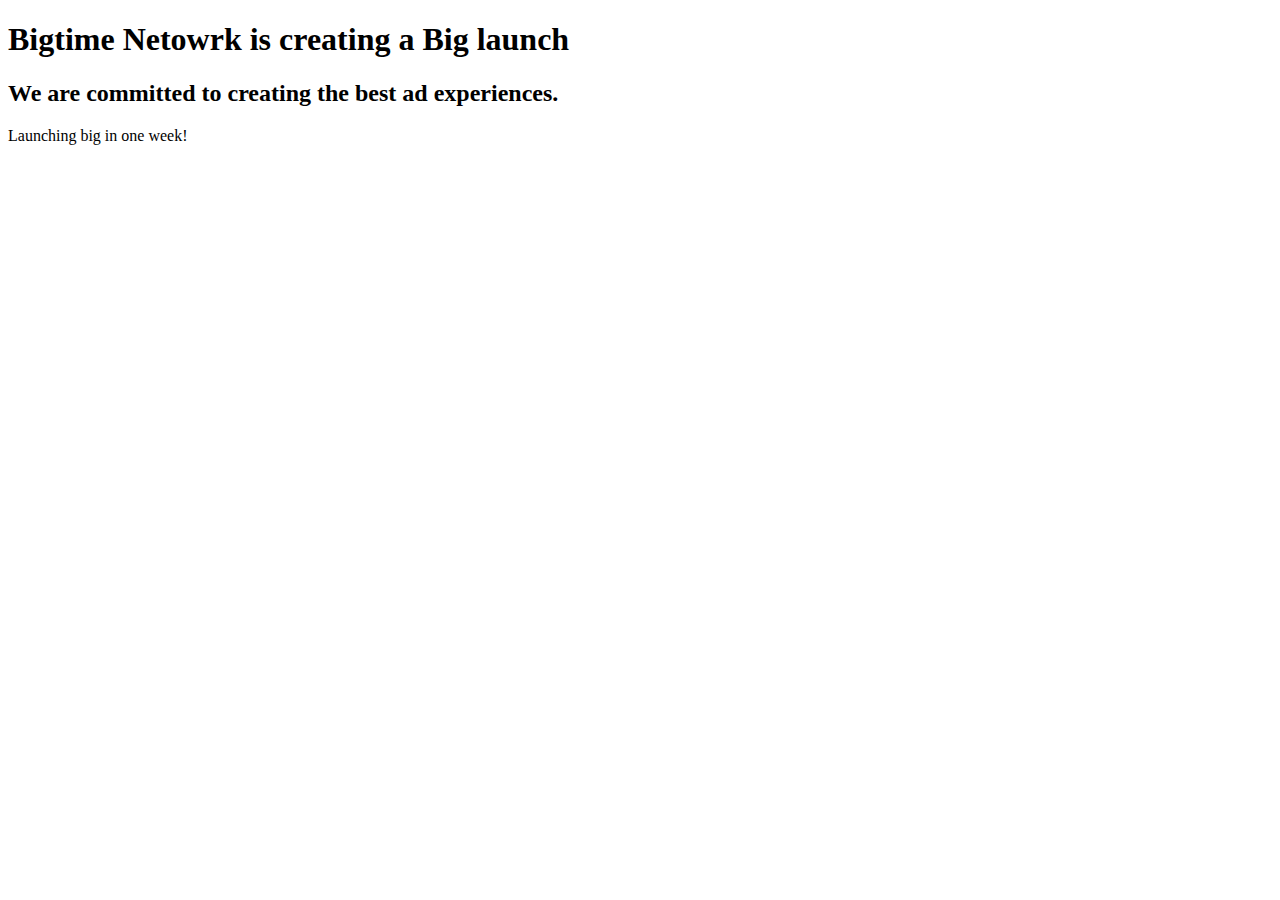
==== index.html @ 49b53161 "add index file" ====
<!DOCTYPE html>

<html>
    <head>
        <meta charset="utf-8">
        <meta http-equiv="X-UA-Compatible" content="IE=edge">
        <title>Bigtime Network</title>
        <meta name="description" content="">
        <meta name="viewport" content="width=device-width, initial-scale=1">
        <link rel="stylesheet" href="">
    </head>
    <body>
        <h1>Bigtime Netowrk is creating a Big launch</h1>
        <h2>We are committed to creating the best ad experiences. </h2>
        <p>Launching big in one week!</p>
        <script src="" async defer></script>
    </body>
</html>
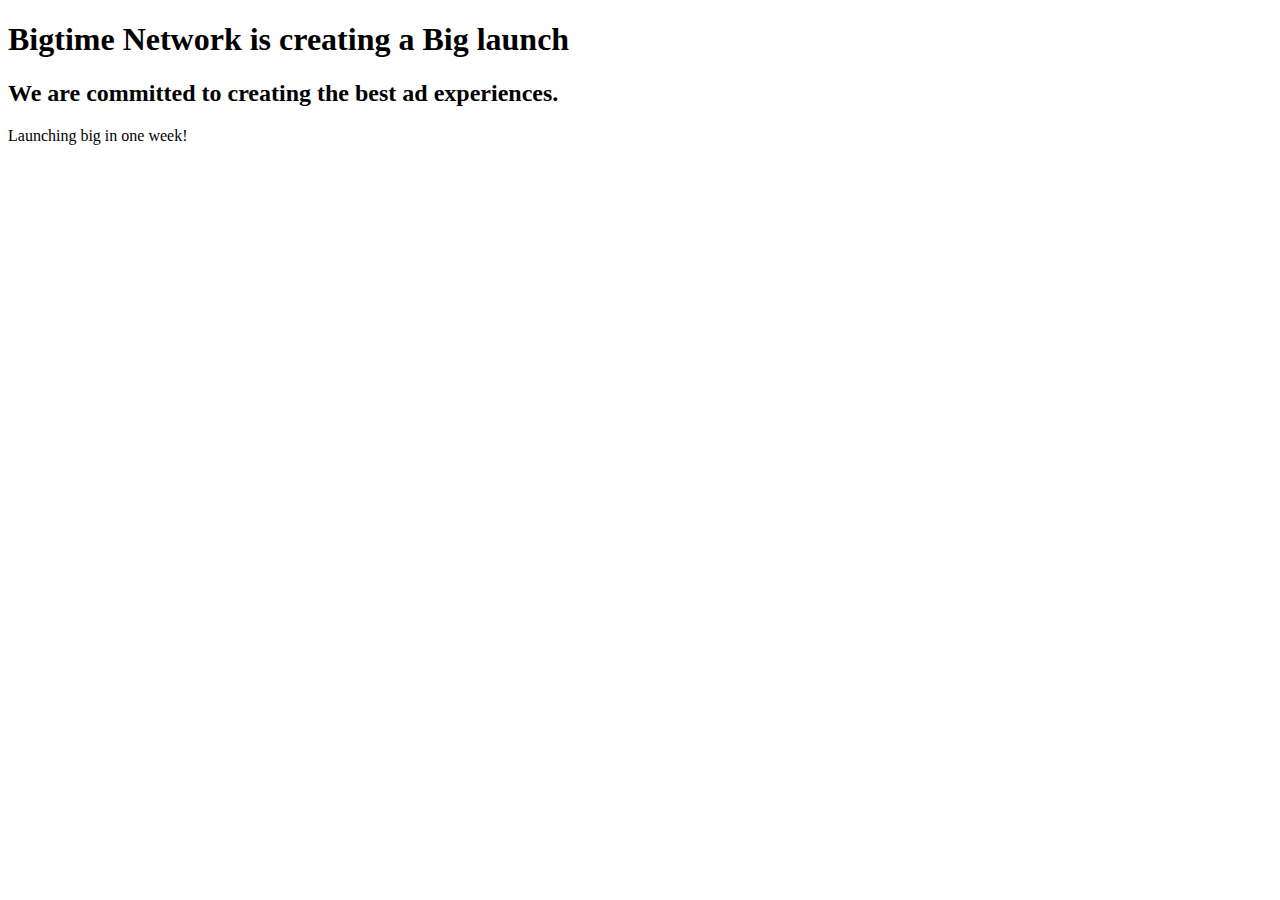
==== commit 77ecba34: "add index file" ====
--- a/index.html
+++ b/index.html
@@ -10,7 +10,7 @@
         <link rel="stylesheet" href="">
     </head>
     <body>
-        <h1>Bigtime Netowrk is creating a Big launch</h1>
+        <h1>Bigtime Network is creating a Big launch</h1>
         <h2>We are committed to creating the best ad experiences. </h2>
         <p>Launching big in one week!</p>
         <script src="" async defer></script>
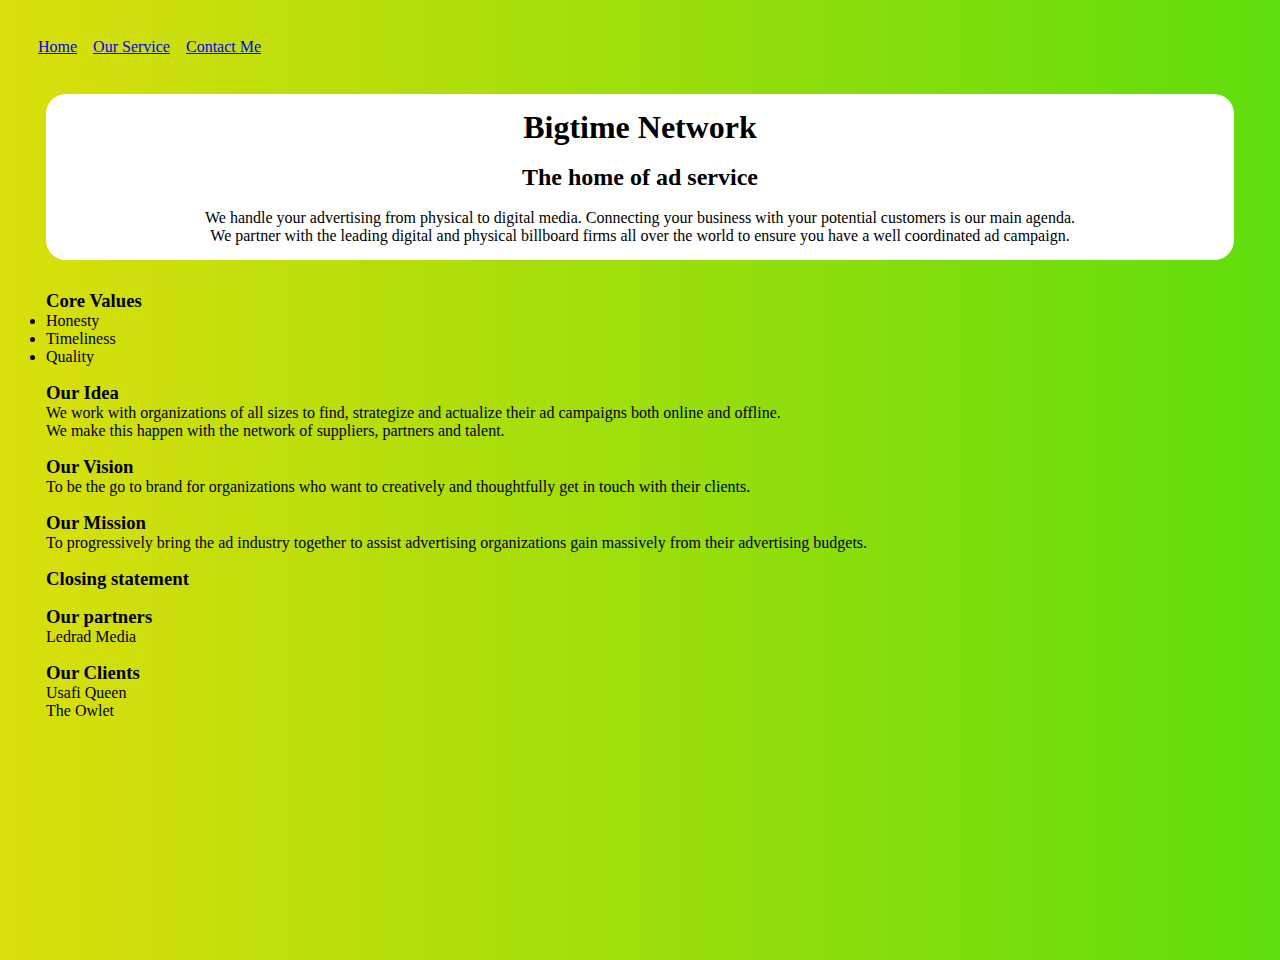
==== commit 4f34cc80: "on the flight website update" ====
--- a/index.html
+++ b/index.html
@@ -1,18 +1,92 @@
 <!DOCTYPE html>
+<html>
+  <head>
+    <meta charset="utf-8" />
+    <meta http-equiv="X-UA-Compatible" content="IE=edge" />
+    <title></title>
+    <meta name="description" content="" />
+    <meta name="viewport" content="width=device-width, initial-scale=1" />
+    <link rel="stylesheet" href="style.css" />
+  </head>
+  <body>
+    <nav class="textcolor flex">
+      <ul class="bulletsnostyling flex-row  ">
+        <li><a href="index.html">Home</a></li>
+        <li><a href="services.html">Our Service</a></li>
+        <li><a href="contact.html">Contact Me</a></li>
+      </ul>
+    </nav>
+    <main class="textcolor">
+      <div class="hero center">
+        <h1>Bigtime Network</h1><br/>
+        <h2>The home of ad service</h2><br/>
+        <p>
+          We handle your advertising from physical to digital media. Connecting
+          your business with your potential customers is our main agenda.
+          <br />
+          We partner with the leading digital and physical billboard firms all
+          over the world to ensure you have a well coordinated ad campaign.
+        </p>
+      </div>
+ 
+      <!-- Section for displaying core values-->
+      <div class="corevalues">
+        <h3>Core Values</h3>
+        <ul>
+          <li>Honesty</li>
+          <li>Timeliness</li>
+          <li>Quality</li>
+        </ul>
+      </div>
+      <!-- Section for our idea-->
+      <div>
+        <h3>Our Idea</h3>
+        <p>
+          We work with organizations of all sizes to find, strategize and
+          actualize their ad campaigns both online and offline. <br />
+          We make this happen with the network of suppliers, partners and
+          talent.
+        </p>
+      </div>
 
-<html>
-    <head>
-        <meta charset="utf-8">
-        <meta http-equiv="X-UA-Compatible" content="IE=edge">
-        <title>Bigtime Network</title>
-        <meta name="description" content="">
-        <meta name="viewport" content="width=device-width, initial-scale=1">
-        <link rel="stylesheet" href="">
-    </head>
-    <body>
-        <h1>Bigtime Network is creating a Big launch</h1>
-        <h2>We are committed to creating the best ad experiences. </h2>
-        <p>Launching big in one week!</p>
-        <script src="" async defer></script>
-    </body>
-</html>+      <!-- Section for our vision-->
+      <div>
+        <h3>Our Vision</h3>
+        <p>
+          To be the go to brand for organizations who want to creatively and
+          thoughtfully get in touch with their clients.
+        </p>
+      </div>
+
+      <!-- Section for our mission -->
+      <div>
+        <h3>Our Mission</h3>
+        <p>
+          To progressively bring the ad industry together to assist advertising
+          organizations gain massively from their advertising budgets.
+        </p>
+      </div>
+
+      <!-- Section for comments-->
+      <div>
+        <h3>Closing statement</h3>
+        <p></p>
+      </div>
+
+      <!-- Section for partners-->
+      <div>
+        <h3>Our partners</h3>
+        <p>Ledrad Media</p>
+      </div>
+
+      <!-- Section for clients-->
+      <div>
+        <h3>Our Clients</h3>
+        <p>Usafi Queen</p>
+        <p>The Owlet</p>
+        <p></p>
+      </div>
+    </main>
+    <script src="index.js" async defer></script>
+  </body>
+</html>
--- a/style.css
+++ b/style.css
@@ -0,0 +1,55 @@
+* {
+    margin: 0;
+    padding: 0;
+    box-sizing: border-box;
+  }
+
+body {
+    margin-top: 30px;
+    margin-left: 30px;
+    margin-bottom: 30px;
+    margin-right: 30px;
+    background-color: rgb(185, 223, 16);
+    background-image: linear-gradient(to right, rgb(219, 223, 11), rgb(95, 221, 12));
+    min-height: 100vh;
+}
+
+.textcolor {
+    color: black;
+}
+
+.hero {
+    background-color: white;
+    padding: 15px;
+    margin-top: 30px;
+    margin-bottom: 30px;
+    border-radius: 20px;
+}
+
+.center {
+    text-align: center;
+}
+
+.bulletsnostyling {
+    list-style-type: none;
+}
+
+nav ul {
+    display: flex;
+    flex-direction: row;
+}
+
+nav li {
+    padding: 0.5rem;
+}
+
+nav a {
+    display: block;
+    text-align: center;
+    width: 100%;
+    margin: auto;
+}   
+
+div {
+    margin: 1rem;
+}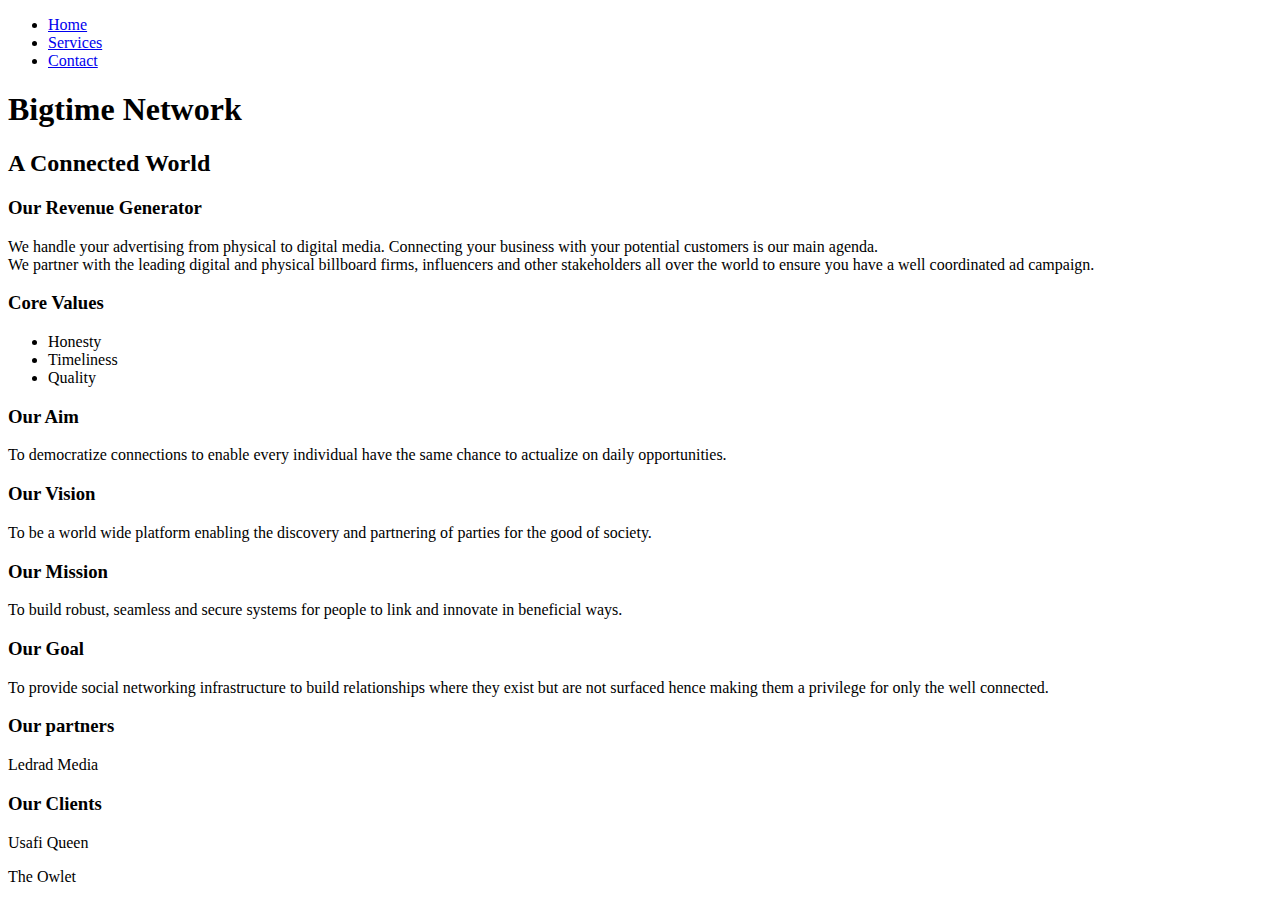
==== commit 278ec27c: "lean website for further updates" ====
--- a/index.html
+++ b/index.html
@@ -6,29 +6,29 @@
     <title></title>
     <meta name="description" content="" />
     <meta name="viewport" content="width=device-width, initial-scale=1" />
-    <link rel="stylesheet" href="style.css" />
   </head>
   <body>
-    <nav class="textcolor flex">
-      <ul class="bulletsnostyling flex-row  ">
+    <nav>
+      <ul>
         <li><a href="index.html">Home</a></li>
-        <li><a href="services.html">Our Service</a></li>
-        <li><a href="contact.html">Contact Me</a></li>
+        <li><a href="services.html">Services</a></li>
+        <li><a href="contact.html">Contact</a></li>
       </ul>
     </nav>
-    <main class="textcolor">
-      <div class="hero center">
-        <h1>Bigtime Network</h1><br/>
-        <h2>The home of ad service</h2><br/>
+    <main>
+      <div>
+        <h1>Bigtime Network</h1>
+        <h2>A Connected World</h2>
+        <h3>Our Revenue Generator</h3>
         <p>
           We handle your advertising from physical to digital media. Connecting
           your business with your potential customers is our main agenda.
           <br />
-          We partner with the leading digital and physical billboard firms all
+          We partner with the leading digital and physical billboard firms, influencers and other stakeholders all
           over the world to ensure you have a well coordinated ad campaign.
         </p>
       </div>
- 
+
       <!-- Section for displaying core values-->
       <div class="corevalues">
         <h3>Core Values</h3>
@@ -38,14 +38,12 @@
           <li>Quality</li>
         </ul>
       </div>
-      <!-- Section for our idea-->
+      <!-- Section for our aim-->
       <div>
-        <h3>Our Idea</h3>
+        <h3>Our Aim</h3>
         <p>
-          We work with organizations of all sizes to find, strategize and
-          actualize their ad campaigns both online and offline. <br />
-          We make this happen with the network of suppliers, partners and
-          talent.
+          To democratize connections to enable every individual have the same
+          chance to actualize on daily opportunities.
         </p>
       </div>
 
@@ -53,8 +51,8 @@
       <div>
         <h3>Our Vision</h3>
         <p>
-          To be the go to brand for organizations who want to creatively and
-          thoughtfully get in touch with their clients.
+          To be a world wide platform enabling the discovery and partnering of
+          parties for the good of society.
         </p>
       </div>
 
@@ -62,15 +60,17 @@
       <div>
         <h3>Our Mission</h3>
         <p>
-          To progressively bring the ad industry together to assist advertising
-          organizations gain massively from their advertising budgets.
+          To build robust, seamless and secure systems for people to link and
+          innovate in beneficial ways.
         </p>
       </div>
 
-      <!-- Section for comments-->
+      <!-- Section for our goal -->
       <div>
-        <h3>Closing statement</h3>
-        <p></p>
+        <h3>Our Goal</h3>
+        <p>
+          To provide social networking infrastructure to build relationships where they exist but are not surfaced hence making them a privilege for only the well connected.
+        </p>
       </div>
 
       <!-- Section for partners-->
@@ -84,9 +84,7 @@
         <h3>Our Clients</h3>
         <p>Usafi Queen</p>
         <p>The Owlet</p>
-        <p></p>
       </div>
     </main>
-    <script src="index.js" async defer></script>
   </body>
 </html>
